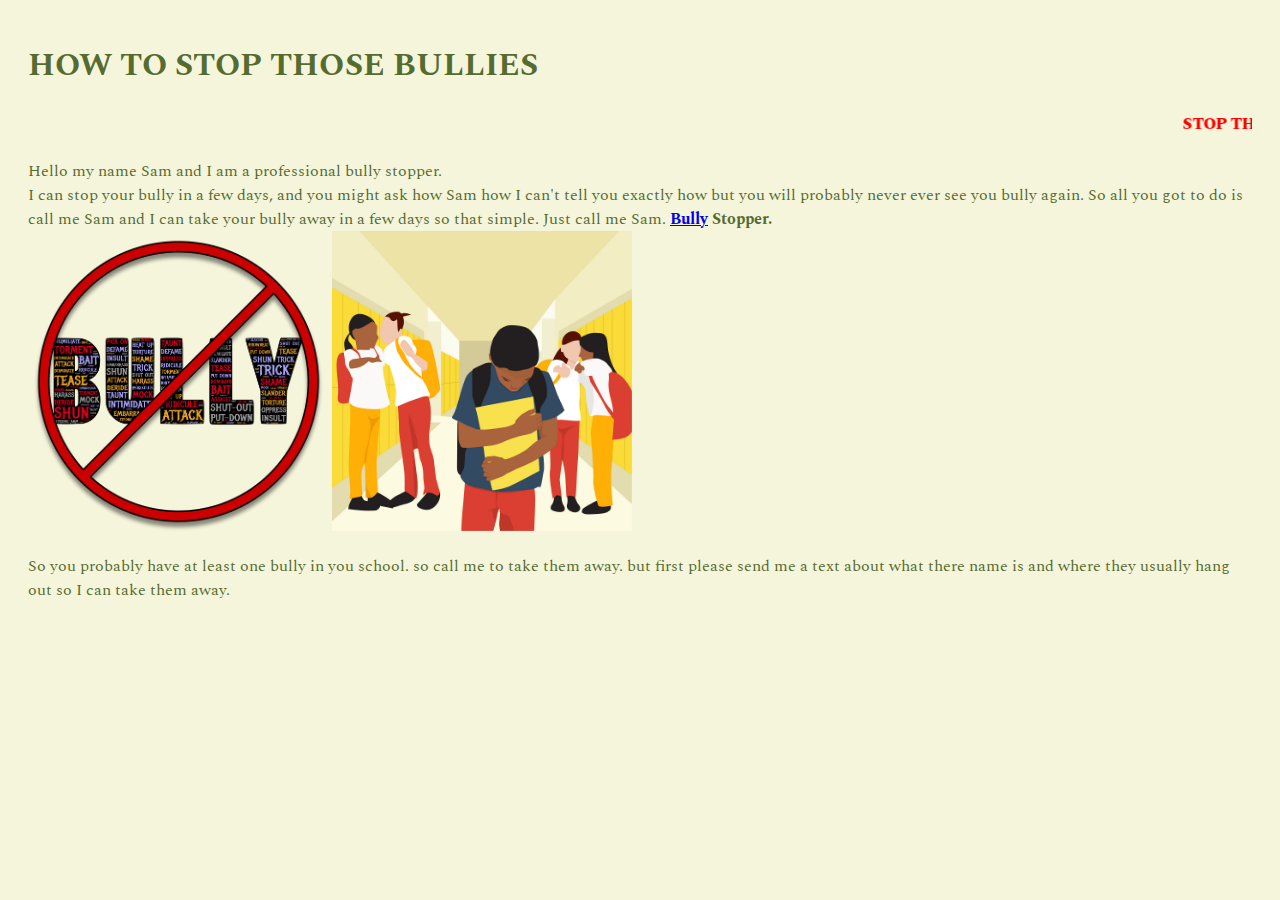
==== stopbulliestoday/index.html @ c5a4af18 "fix" ====
<!DOCTYPE html>
<html>
  <head>
    <link rel="preconnect" href="https://fonts.googleapis.com" />
    <link rel="preconnect" href="https://fonts.gstatic.com" crossorigin />
    <link
      href="https://fonts.googleapis.com/css2?family=Oswald:wght@200..700&family=Spectral:ital,wght@0,200;0,300;0,400;0,500;0,600;0,700;0,800;1,200;1,300;1,400;1,500;1,600;1,700;1,800&display=swap"
      rel="stylesheet"
    />
    <link rel="stylesheet" type="text/css" href="./stopbullies.css" />
  </head>
  <body>
    <h1>HOW TO STOP THOSE BULLIES</h1>
    <marquee class="banner"
      >STOP THOSE BULLIES TODAY - STOP BULLIES TODAY - STOP BULLIES TODAY - STOP
      THOSE BULLIES TODAY - STOP BULLIES TODAY - STOP BULLIES TODAY - STOP THOSE
      BULLIES TODAY - STOP BULLIES TODAY - STOP BULLIES TODAY - STOP THOSE
      BULLIES TODAY - STOP BULLIES TODAY - STOP BULLIES TODAY</marquee
    >
    <p>
      Hello my name Sam and I am a professional bully stopper.<br />
      I can stop your bully in a few days, and you might ask how Sam how I
      can't tell you exactly how but you will probably never ever see you bully
      again. So all you got to do is call me Sam and I can take your bully away
      in a few days so that simple. Just call me Sam.
      <span class="bold"
        ><a href="https://en.wikipedia.org/wiki/Bullying" target="_blank"
          >Bully</a
        >
        Stopper.</span
      >
      <br />
      <img src="./nobullies.png" alt="stop bullies" height="300" />
      <img src="./meanbully.png" alt="mean bully" height="300" />
    <p>
    <p>
    So you probably have at least one bully in you school. so call me to
      take them away. but first please send me a text about what there name is
      and where they usually hang out so I can take them away.
  </body>
</html>
</html>
---- stopbulliestoday/stopbullies.css ----
.banner {
    font-weight: 900;
    color: red;
}

html {
    padding: 20px;
    font-family: "Spectral", serif;
    font-weight: 400;
    font-style: normal;
    background-color: beige;
    color: darkolivegreen
}

.bold {
    font-weight: bold;
}
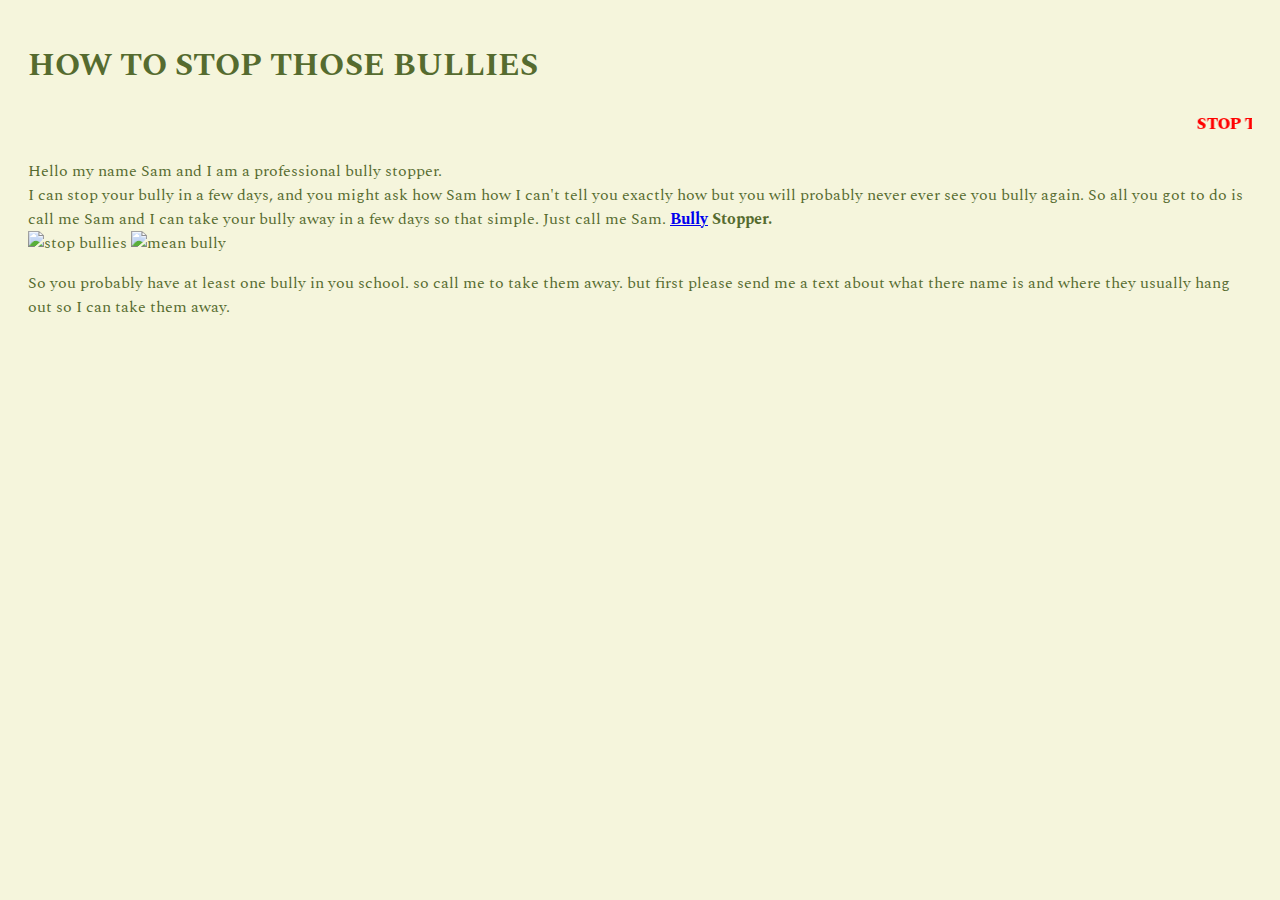
==== commit 49d41113: "Update index.html" ====
--- a/stopbulliestoday/index.html
+++ b/stopbulliestoday/index.html
@@ -30,8 +30,8 @@
         Stopper.</span
       >
       <br />
-      <img src="./nobullies.png" alt="stop bullies" height="300" />
-      <img src="./meanbully.png" alt="mean bully" height="300" />
+      <img src="./stopbulliestoday/nobullies.png" alt="stop bullies" height="300" />
+      <img src="./stopbulliestoday/meanbully.png" alt="mean bully" height="300" />
     <p>
     <p>
     So you probably have at least one bully in you school. so call me to
